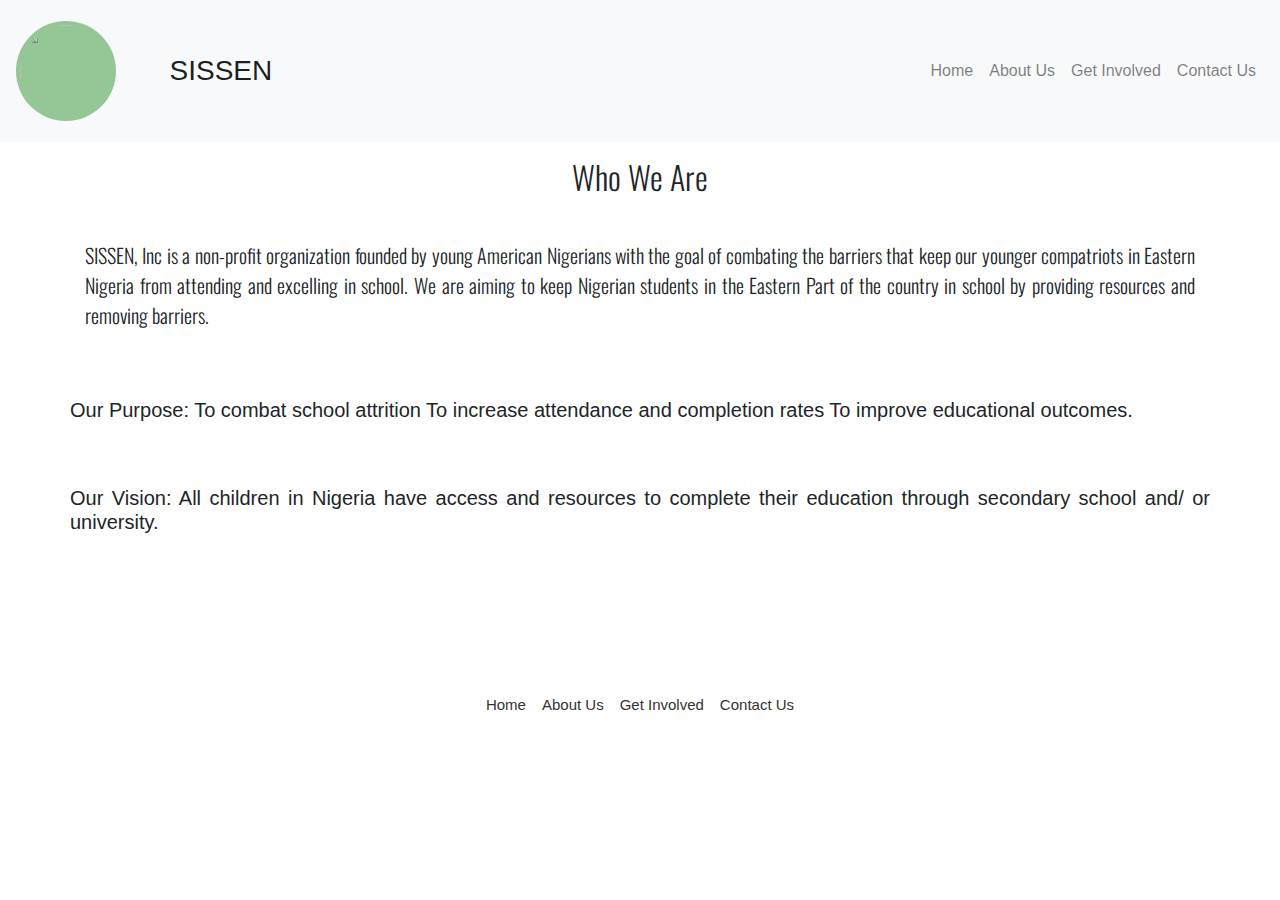
==== aboutus.html @ a2526f0f "First Commit" ====
<!DOCTYPE html>
<html lang="en">
  <head>
    <meta charset="UTF-8" />
    <meta name="viewport" content="width=device-width, initial-scale=1.0" />
    <meta http-equiv="X-UA-Compatible" content="ie=edge" />
    <link
      rel="stylesheet"
      href="https://use.fontawesome.com/releases/v5.8.2/css/all.css"
      integrity="sha384-oS3vJWv+0UjzBfQzYUhtDYW+Pj2yciDJxpsK1OYPAYjqT085Qq/1cq5FLXAZQ7Ay"
      crossorigin="anonymous"
    />
    <link
      rel="stylesheet"
      href="https://stackpath.bootstrapcdn.com/bootstrap/4.3.1/css/bootstrap.min.css"
      integrity="sha384-ggOyR0iXCbMQv3Xipma34MD+dH/1fQ784/j6cY/iJTQUOhcWr7x9JvoRxT2MZw1T"
      crossorigin="anonymous"
    />
    <link rel="stylesheet" href="css/style.css" />
    <link
      href="https://fonts.googleapis.com/css?family=Oswald&display=swap"
      rel="stylesheet"
    />
    <title>SISSEN</title>
  </head>
  <body id="home" data-spy="scroll" data-target="#main-nav">
    <!-- NavBar -->
    <div>
      <nav
        id="main-nav"
        class="navbar bg-light navbar-light navbar-expand-md py-3"
      >
        <a href="index.html" class="navbar-brand">
          <img
            src="images/PHOTO-2019-05-15-17-57-43.jpg"
            width="50"
            height="50"
            alt=""
            class="rounded-circle logo"
          />
          <h3 class="d-inline align-middle px-5">SISSEN</h3>
        </a>
        <button
          class="navbar-toggler"
          data-toggle="collapse"
          data-target="#navbarCollapse"
        >
          <span class="navbar-toggler-icon"></span>
        </button>
        <div class="collapse navbar-collapse" id="navbarCollapse">
          <ul class="navbar-nav ml-auto">
            <li class="nav-item">
              <a href="index.html" class="nav-link">Home</a>
            </li>
            <li class="nav-item">
              <a href="aboutus.html" class="nav-link">About Us</a>
            </li>
            <li class="nav-item">
              <a href="getinvolved.html" class="nav-link">Get Involved</a>
            </li>
            <li class="nav-item">
              <a href="contactus.html" class="nav-link">Contact Us</a>
            </li>
          </ul>
        </div>
      </nav>
    </div>

    <section id="who-we-are">
      <div class="container">
        <div class="row">
          <!-- <div class="col-lg-2"></div> -->
          <div class="col-lg-12">
            <h1 class="lead py-3 text-center">Who We Are</h1>
            <p class="py-3 lead text-justify">
              SISSEN, Inc is a non-profit organization founded by young American
              Nigerians with the goal of combating the barriers that keep our
              younger compatriots in Eastern Nigeria from attending and
              excelling in school. We are aiming to keep Nigerian students in
              the Eastern Part of the country in school by providing resources
              and removing barriers.
            </p>
          </div>
          <!-- <div class="col-lg-2"></div> -->
          <div class="row">
            <div class="col-lg-2"></div>

            <div class="col-lg-8">
              <img src="/images/group-photo-of-a-children-2883380.jpg" alt="" />
            </div>
            <div class="col-lg-2"></div>
          </div>
          <div class="row">
            <!-- <div class="col-lg-2"></div> -->

            <div class="col-lg-12">
              <h4 class="py-3 lead text-justify">
                Our Purpose: To combat school attrition To increase attendance
                and completion rates To improve educational outcomes.
              </h4>
              <br />
              <h4 class="py-3 lead text-justify">
                Our Vision: All children in Nigeria have access and resources to
                complete their education through secondary school and/ or
                university.
              </h4>
            </div>
            <!-- <div class="col-lg-2"></div> -->
          </div>
        </div>
      </div>
    </section>

    <footer id="main-footer">
      <div class="container">
        <div class="col-md-12 social-media-icons">
          <a href="http://facebook.com">
            <i class="fab fa-facebook fa-2x"></i>
          </a>
          <a href="http://instagram.com">
            <i class="fab fa-instagram fa-2x"></i>
          </a>
          <a href="http://googleplus.com">
            <i class="fab fa-google fa-2x"></i>
          </a>
        </div>

        <div class="col-md-12 footer-nav">
          <nav id="footer-navbar">
            <ul class="menu-links">
              <li><a href="index.html">Home</a></li>
              <li><a href="aboutus.html">About Us</a></li>
              <li><a href="getinvolved.html">Get Involved</a></li>
              <li><a href="contactus.html">Contact Us</a></li>
            </ul>
          </nav>
        </div>
      </div>
    </footer>
    <script
      src="https://code.jquery.com/jquery-3.4.1.min.js"
      integrity="sha256-CSXorXvZcTkaix6Yvo6HppcZGetbYMGWSFlBw8HfCJo="
      crossorigin="anonymous"
    ></script>
    <script
      src="https://cdnjs.cloudflare.com/ajax/libs/popper.js/1.14.7/umd/popper.min.js"
      integrity="sha384-UO2eT0CpHqdSJQ6hJty5KVphtPhzWj9WO1clHTMGa3JDZwrnQq4sF86dIHNDz0W1"
      crossorigin="anonymous"
    ></script>
    <script
      src="https://stackpath.bootstrapcdn.com/bootstrap/4.3.1/js/bootstrap.min.js"
      integrity="sha384-JjSmVgyd0p3pXB1rRibZUAYoIIy6OrQ6VrjIEaFf/nJGzIxFDsf4x0xIM+B07jRM"
      crossorigin="anonymous"
    ></script>
    <script>
      //Get the current year for the copyright
      $("#year").text(new Date().getFullYear());
    </script>
  </body>
</html>
---- css/style.css ----
:root {
  --primary-color: rgba(47, 150, 47, 1);
  --secondary-color: rgb(136, 226, 136);
}

* {
  margin: 0;
  padding: 0;
  box-sizing: border-box;
}

a {
  text-decoration: none;
}

p {
  margin: 0.75rem 0;
}

body {
  font-family: Arial, Helvetica, sans-serif;
}
/* Utility Classes */

.text-primary {
  color: green;
}

/* Success and Error */

.success,
.error {
  color: white;
  padding: 5px;
  margin: 5px 0 15px 0;
}

.success {
  background: green;
}

.error {
  background: red;
}

/* Navbar */

#navbar h1 {
  display: inline-block;
}
.logo {
  height: 100px;
  width: 100px;
  padding: 4px;
  border-radius: 50%;
  background: rgba(47, 150, 47, 0.5);
}

#navbar {
  display: flex;
  top: 0;
  position: sticky;
  background: #fff;
  color: #fff;
  justify-content: space-between;
  z-index: 1;
}

#navbar ul {
  display: flex;
  align-items: center;
  list-style: none;
  margin: right;
  padding: 0 2rem;
}

#navbar ul li a {
  color: green;
  padding: 0 0.5rem;
  font-size: 1.3rem;
}

#showcase {
  background: #333
    url("/images/african-children-black-children-children-2409929.jpg")
    no-repeat center center/cover;
  height: 100vh;
  color: var(--primary-color);
}

#showcase .showcase-content {
  display: flex;
  flex-direction: column;
  text-align: center;
  justify-content: center;
  align-content: center;
  height: 100%;
  background-color: rgba(0, 0, 0, 0.7);
}

.btn {
  padding: 15px 25px;
  border-radius: 5px;
  background: var(--primary-color);
  font-size: 1.5rem;
  color: #fff;
  font-family: "Franklin Gothic Medium", "Arial Narrow", Arial, sans-serif;
  opacity: 0.7;
}

.btn:hover {
  background: var(--secondary-color);
}
#showcase .showcase-content h1 {
  font-size: 5rem;
  line-height: 7rem;
  color: rgba(136, 226, 136, 0.5);
  padding: 3px;
  margin-top: 40px;
}
#showcase .showcase-content h1 .l-heading {
  color: rgba(255, 255, 255, 0.4);
}
.l-heading {
  font-size: 7rem;
}
#showcase .showcase-content p {
  padding: 2rem;
  font-size: 1.2rem;

  color: var(--secondary-color);
}

#who-section .container {
  display: flex;
  flex-direction: column;
  text-align: center;
  padding: 2rem;
  line-height: 2rem;
  max-width: 600px;
  margin: auto;
}

#who-section i {
  padding: 2rem;
  color: var(--primary-color);
}

#where .container {
  /* background-color: var(--primary-color); */
  padding: 0 0;
  height: 600px;
}
#where .right-where {
  background: var(--primary-color);
  padding: 200px 0;
}

#where .right-where h2 {
  font-size: 3rem;
  color: white;
}

#where .right-where p {
  font-size: 1.5rem;
  color: white;
}
#where .left-where {
  background: url("/images/boy-child-children-1002061.jpg") no-repeat center
    center/cover;
  height: 600px;
  margin-right: auto;
}
#main-footer {
  padding-top: 50px;
  align-content: center;
  justify-content: center;
  text-align: center;
}

#footer-navbar {
  display: flex;
  top: 0;
  position: sticky;
  background: #fff;
  color: #fff;
  justify-content: center;
  z-index: 1;
}

#main-footer .menu-links {
  /* padding: 0; */
}

#footer-navbar ul {
  display: flex;
  align-items: center;
  list-style: none;
  margin: right;
}

#footer-navbar ul li a {
  color: #333;
  padding: 1rem 0.5rem;
  font-size: 15px;
}

.social-media-icons {
  font-size: 10px;
  margin-bottom: 0;
  padding-top: 70px;
  color: #333;
}

.social-media-icons a {
  color: #333;
  padding: 0 3px;
}

.social-media-icons a:hover,
#footer-navbar ul li a:hover {
  color: var(--primary-color);
}

#who-we-are img {
  height: 500px;
}

#who-we-are h1,
p {
  font-family: "Oswald", sans-serif;
}

#who-we-are h1 {
  font-size: 2rem;
}

.top-section-donate {
  background: rgba(167, 167, 167, 0.2);
}

#get-involved {
  background: rgba(255, 254, 254, 0.2);
}
.participate {
  padding-top: 180px;
  padding-left: 70px;
  padding-right: 70px;
  padding-bottom: 180px;
  margin-left: 0;
}

.participate a {
  text-decoration: none;
}

.participate h1 {
  font-size: 50px;
  color: white;
}

.donate-right {
  /* background-color: var(--secondary-color); */
  opacity: 0.4;
  border-left: #333 solid 1px;
}
.donate-left {
  /* background-color: var(--secondary-color); */
  opacity: 0.4;
}

.donate-right:hover {
  background-color: rgba(0, 0, 0, 0.8);
  opacity: 0.8;
}

.donate-left:hover {
  background-color: rgba(0, 0, 0, 0.8);
  opacity: 0.8;
}

.bottom-section-donate {
  background: url(/images/doug-linstedt-135670-unsplash.jpg) no-repeat center
    center/cover;
}
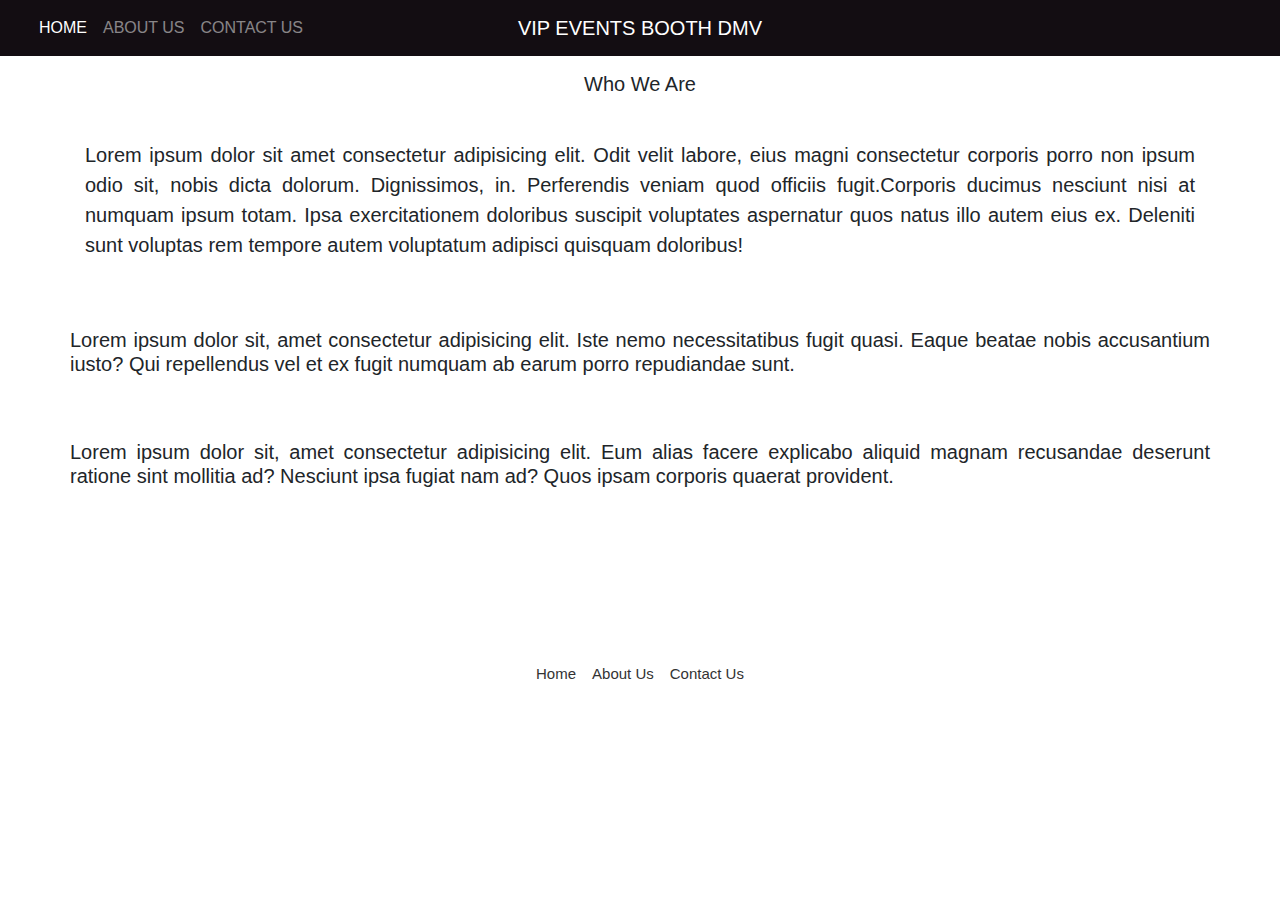
==== commit a884715e: "-" ====
--- a/aboutus.html
+++ b/aboutus.html
@@ -16,55 +16,44 @@
       integrity="sha384-ggOyR0iXCbMQv3Xipma34MD+dH/1fQ784/j6cY/iJTQUOhcWr7x9JvoRxT2MZw1T"
       crossorigin="anonymous"
     />
+    <!-- <link rel="stylesheet" href="css/bootstrap.css" /> -->
     <link rel="stylesheet" href="css/style.css" />
-    <link
-      href="https://fonts.googleapis.com/css?family=Oswald&display=swap"
-      rel="stylesheet"
-    />
-    <title>SISSEN</title>
+    <title>VIP EVENTS BOOTHS DMV</title>
   </head>
   <body id="home" data-spy="scroll" data-target="#main-nav">
-    <!-- NavBar -->
-    <div>
-      <nav
-        id="main-nav"
-        class="navbar bg-light navbar-light navbar-expand-md py-3"
-      >
-        <a href="index.html" class="navbar-brand">
-          <img
-            src="images/PHOTO-2019-05-15-17-57-43.jpg"
-            width="50"
-            height="50"
-            alt=""
-            class="rounded-circle logo"
-          />
-          <h3 class="d-inline align-middle px-5">SISSEN</h3>
-        </a>
+    <nav
+      class="vip-navbar navbar navbar-dark navbar-expand-md justify-content-between"
+    >
+      <div class="container-fluid">
         <button
           class="navbar-toggler"
+          type="button"
           data-toggle="collapse"
-          data-target="#navbarCollapse"
+          data-target=".dual-nav"
         >
           <span class="navbar-toggler-icon"></span>
         </button>
-        <div class="collapse navbar-collapse" id="navbarCollapse">
-          <ul class="navbar-nav ml-auto">
-            <li class="nav-item">
-              <a href="index.html" class="nav-link">Home</a>
+        <div class="navbar-collapse collapse dual-nav w-50 order-1 order-md-0">
+          <ul class="navbar-nav">
+            <li class="nav-item active">
+              <a class="nav-link" href="/index.html">HOME</a>
             </li>
             <li class="nav-item">
-              <a href="aboutus.html" class="nav-link">About Us</a>
+              <a class="nav-link" href="/aboutus.html">ABOUT US</a>
             </li>
             <li class="nav-item">
-              <a href="getinvolved.html" class="nav-link">Get Involved</a>
-            </li>
-            <li class="nav-item">
-              <a href="contactus.html" class="nav-link">Contact Us</a>
+              <a class="nav-link" href="/contactus.html">CONTACT US</a>
             </li>
           </ul>
         </div>
-      </nav>
-    </div>
+        <a
+          href="/"
+          class="navbar-brand mx-auto d-block text-center order-0 order-md-1 w-25"
+          >VIP EVENTS BOOTH DMV</a
+        >
+        <div class="navbar-collapse collapse dual-nav w-50 order-2"></div>
+      </div>
+    </nav>
 
     <section id="who-we-are">
       <div class="container">
@@ -73,12 +62,13 @@
           <div class="col-lg-12">
             <h1 class="lead py-3 text-center">Who We Are</h1>
             <p class="py-3 lead text-justify">
-              SISSEN, Inc is a non-profit organization founded by young American
-              Nigerians with the goal of combating the barriers that keep our
-              younger compatriots in Eastern Nigeria from attending and
-              excelling in school. We are aiming to keep Nigerian students in
-              the Eastern Part of the country in school by providing resources
-              and removing barriers.
+              Lorem ipsum dolor sit amet consectetur adipisicing elit. Odit
+              velit labore, eius magni consectetur corporis porro non ipsum odio
+              sit, nobis dicta dolorum. Dignissimos, in. Perferendis veniam quod
+              officiis fugit.Corporis ducimus nesciunt nisi at numquam ipsum
+              totam. Ipsa exercitationem doloribus suscipit voluptates
+              aspernatur quos natus illo autem eius ex. Deleniti sunt voluptas
+              rem tempore autem voluptatum adipisci quisquam doloribus!
             </p>
           </div>
           <!-- <div class="col-lg-2"></div> -->
@@ -95,14 +85,11 @@
 
             <div class="col-lg-12">
               <h4 class="py-3 lead text-justify">
-                Our Purpose: To combat school attrition To increase attendance
-                and completion rates To improve educational outcomes.
+Lorem ipsum dolor sit, amet consectetur adipisicing elit. Iste nemo necessitatibus fugit quasi. Eaque beatae nobis accusantium iusto? Qui repellendus vel et ex fugit numquam ab earum porro repudiandae sunt.
               </h4>
               <br />
               <h4 class="py-3 lead text-justify">
-                Our Vision: All children in Nigeria have access and resources to
-                complete their education through secondary school and/ or
-                university.
+Lorem ipsum dolor sit, amet consectetur adipisicing elit. Eum alias facere explicabo aliquid magnam recusandae deserunt ratione sint mollitia ad? Nesciunt ipsa fugiat nam ad? Quos ipsam corporis quaerat provident.
               </h4>
             </div>
             <!-- <div class="col-lg-2"></div> -->
@@ -127,16 +114,20 @@
 
         <div class="col-md-12 footer-nav">
           <nav id="footer-navbar">
-            <ul class="menu-links">
-              <li><a href="index.html">Home</a></li>
-              <li><a href="aboutus.html">About Us</a></li>
-              <li><a href="getinvolved.html">Get Involved</a></li>
-              <li><a href="contactus.html">Contact Us</a></li>
-            </ul>
-          </nav>
-        </div>
-      </div>
-    </footer>
+                  <ul class="menu-links">
+                    <li class="nav-item">
+                      <a href="index.html" class="nav-link">Home</a>
+                    </li>
+                    <li class="nav-item">
+                      <a href="aboutus.html" class="nav-link">About Us</a>
+                    </li>
+                    <li class="nav-item">
+                      <a href="contactus.html" class="nav-link">Contact Us</a>
+                    </li>
+                </nav>
+  </div>
+</div>
+</footer>
     <script
       src="https://code.jquery.com/jquery-3.4.1.min.js"
       integrity="sha256-CSXorXvZcTkaix6Yvo6HppcZGetbYMGWSFlBw8HfCJo="
--- a/css/style.css
+++ b/css/style.css
@@ -1,6 +1,6 @@
 :root {
-  --primary-color: rgba(47, 150, 47, 1);
-  --secondary-color: rgb(136, 226, 136);
+  --primary-color: rgba(19, 13, 18, 1);
+  --secondary-color: rgba(237, 215, 255, 1);
 }
 
 * {
@@ -74,18 +74,91 @@
   padding: 0 2rem;
 }
 
-#navbar ul li a {
-  color: green;
-  padding: 0 0.5rem;
-  font-size: 1.3rem;
+#landing-showcasevideo {
+  position: fixed;
+  right: 0;
+  bottom: 0;
+  min-width: 100%;
+  min-height: 100%;
+}
+
+.landing-header-title {
+  text-align: center;
+}
+.landing-showcase-content {
+  position: fixed;
+  padding: 10px 20px;
+  background: rgba(27, 2, 27, 0.1);
+  bottom: 25%;
+  right: 45%;
+  text-align: center;
+  border-radius: 10%;
+  color: #f1f1f1;
+}
+.landing-showcase-content a {
+  text-align: center;
+  color: #f1f1f1;
+}
+
+.vip-navbar {
+  background-color: var(--primary-color);
+}
+
+.header-title h1 {
+  text-align: center;
+}
+#main-footer {
+  padding-top: 50px;
+  align-content: center;
+  justify-content: center;
+  text-align: center;
+}
+
+#footer-navbar {
+  display: flex;
+  top: 0;
+  position: sticky;
+  background: #fff;
+  color: #fff;
+  justify-content: center;
+  z-index: 1;
+}
+
+#footer-navbar ul {
+  display: flex;
+  align-items: center;
+  list-style: none;
+  margin: right;
+}
+
+#footer-navbar ul li a {
+  color: #333;
+  padding: 1rem 0.5rem;
+  font-size: 15px;
+}
+
+.social-media-icons {
+  font-size: 10px;
+  margin-bottom: 0;
+  padding-top: 70px;
+  color: #333;
+}
+
+.social-media-icons a {
+  color: #333;
+  padding: 0 3px;
+}
+
+.social-media-icons a:hover,
+#footer-navbar ul li a:hover {
+  color: var(--primary-color);
 }
 
 #showcase {
-  background: #333
-    url("/images/african-children-black-children-children-2409929.jpg")
+  background: #333 url("/images/neal-e-johnson-fwXkHBFoETE-unsplash.jpg")
     no-repeat center center/cover;
   height: 100vh;
-  color: var(--primary-color);
+  color: white;
 }
 
 #showcase .showcase-content {
@@ -101,7 +174,7 @@
 .btn {
   padding: 15px 25px;
   border-radius: 5px;
-  background: var(--primary-color);
+  background: var(white);
   font-size: 1.5rem;
   color: #fff;
   font-family: "Franklin Gothic Medium", "Arial Narrow", Arial, sans-serif;
@@ -126,160 +199,53 @@
 }
 #showcase .showcase-content p {
   padding: 2rem;
-  font-size: 1.2rem;
-
+  font-size: 1.5rem;
+  font-family: Cambria, Cochin, Georgia, Times, "Times New Roman", serif;
+
+  color: rgba(255, 255, 255, 0.4);
+}
+
+#first-section {
+  background: var(--primary-color);
+  text-align: center;
+  color: white;
+}
+#first-section img {
+  width: 100%;
+}
+
+#second-section {
+  background: var(--primary-color);
+  text-align: center;
+  color: white;
+}
+#second-section img {
+  width: 100%;
+}
+
+.second-section-left {
+  background: white;
   color: var(--secondary-color);
-}
-
-#who-section .container {
-  display: flex;
-  flex-direction: column;
-  text-align: center;
-  padding: 2rem;
-  line-height: 2rem;
-  max-width: 600px;
-  margin: auto;
-}
-
-#who-section i {
-  padding: 2rem;
-  color: var(--primary-color);
-}
-
-#where .container {
-  /* background-color: var(--primary-color); */
-  padding: 0 0;
-  height: 600px;
-}
-#where .right-where {
+  width: 100%;
+}
+.second-section-right {
+  background: var(--secondary-color);
+}
+
+#third-section {
   background: var(--primary-color);
-  padding: 200px 0;
-}
-
-#where .right-where h2 {
-  font-size: 3rem;
-  color: white;
-}
-
-#where .right-where p {
-  font-size: 1.5rem;
-  color: white;
-}
-#where .left-where {
-  background: url("/images/boy-child-children-1002061.jpg") no-repeat center
-    center/cover;
-  height: 600px;
-  margin-right: auto;
-}
-#main-footer {
-  padding-top: 50px;
-  align-content: center;
-  justify-content: center;
-  text-align: center;
-}
-
-#footer-navbar {
-  display: flex;
-  top: 0;
-  position: sticky;
-  background: #fff;
-  color: #fff;
-  justify-content: center;
-  z-index: 1;
-}
-
-#main-footer .menu-links {
-  /* padding: 0; */
-}
-
-#footer-navbar ul {
-  display: flex;
-  align-items: center;
-  list-style: none;
-  margin: right;
-}
-
-#footer-navbar ul li a {
-  color: #333;
-  padding: 1rem 0.5rem;
-  font-size: 15px;
-}
-
-.social-media-icons {
-  font-size: 10px;
-  margin-bottom: 0;
-  padding-top: 70px;
-  color: #333;
-}
-
-.social-media-icons a {
-  color: #333;
-  padding: 0 3px;
-}
-
-.social-media-icons a:hover,
-#footer-navbar ul li a:hover {
-  color: var(--primary-color);
-}
-
-#who-we-are img {
-  height: 500px;
-}
-
-#who-we-are h1,
-p {
-  font-family: "Oswald", sans-serif;
-}
-
-#who-we-are h1 {
-  font-size: 2rem;
-}
-
-.top-section-donate {
-  background: rgba(167, 167, 167, 0.2);
-}
-
-#get-involved {
-  background: rgba(255, 254, 254, 0.2);
-}
-.participate {
-  padding-top: 180px;
-  padding-left: 70px;
-  padding-right: 70px;
-  padding-bottom: 180px;
-  margin-left: 0;
-}
-
-.participate a {
-  text-decoration: none;
-}
-
-.participate h1 {
-  font-size: 50px;
-  color: white;
-}
-
-.donate-right {
-  /* background-color: var(--secondary-color); */
-  opacity: 0.4;
-  border-left: #333 solid 1px;
-}
-.donate-left {
-  /* background-color: var(--secondary-color); */
-  opacity: 0.4;
-}
-
-.donate-right:hover {
-  background-color: rgba(0, 0, 0, 0.8);
-  opacity: 0.8;
-}
-
-.donate-left:hover {
-  background-color: rgba(0, 0, 0, 0.8);
-  opacity: 0.8;
-}
-
-.bottom-section-donate {
-  background: url(/images/doug-linstedt-135670-unsplash.jpg) no-repeat center
-    center/cover;
-}
+  text-align: center;
+  color: white;
+}
+#third-section img {
+  width: 100%;
+}
+
+.third-section-right {
+  background: white;
+  color: var(--secondary-color);
+  width: 100%;
+}
+.third-section-left {
+  background: var(--secondary-color);
+}
